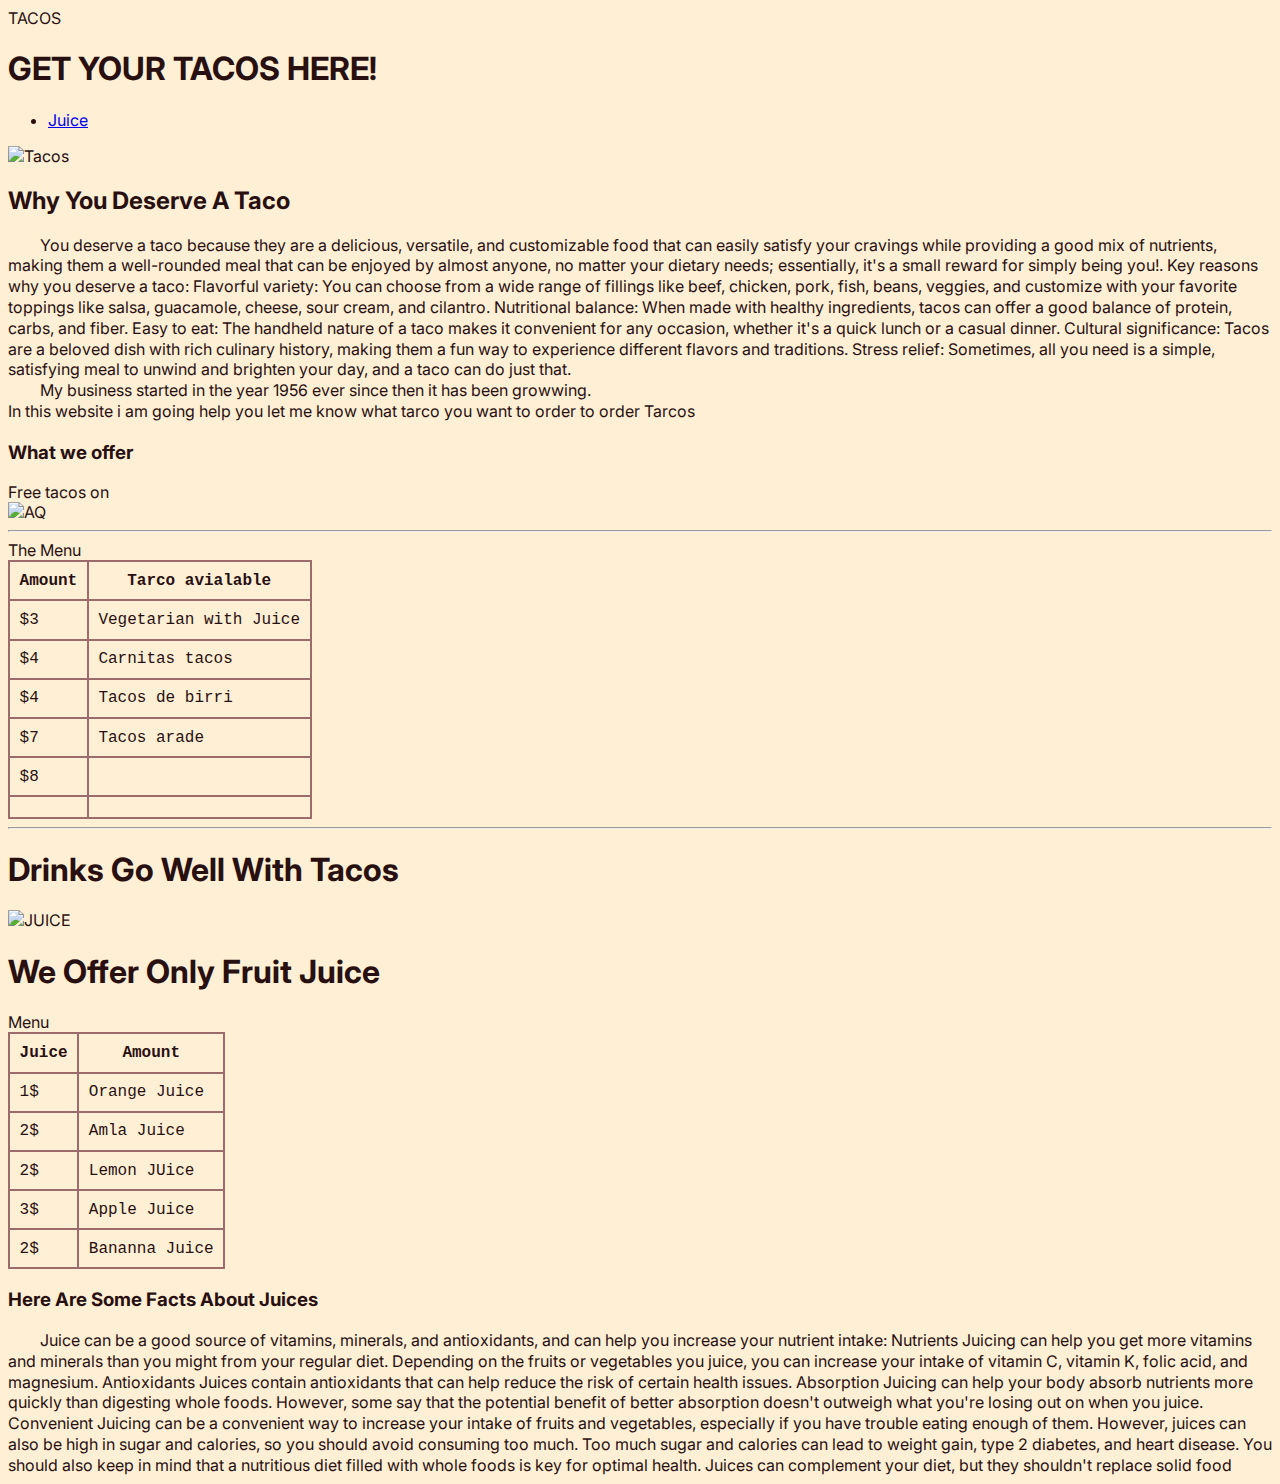
==== html/drinks.html @ b3571b29 "new git" ====
<!DOCTYPE html>
<html lang="en">
  <head>
    <meta charset="UTF--8" />
    <meta name="authur" content="Nene Tei" />
    <meta name="description" content="contains everything about my business" />
    <link rel="icon" href="images(1).png" type="image/x-icon" />
    <link rel="stylesheet" href="css/style.css" type="text/css" />
    <tittle>TACOS</tittle>
  </head>
  <main>
  
    <h1>GET YOUR TACOS HERE!</h1>
    <nav>
      <ul>
        <li>
          <a href="#Juice">Juice</a>
          
        </li>
        
      </ul>
    </nav>

    <img src="images (1).png" alt="Tacos" width="500" />

    <h2>Why You Deserve A Taco</h2>
    <p>You deserve a taco because they are a delicious, versatile, and customizable food that can easily satisfy your cravings while providing a good mix of nutrients, making them a well-rounded meal that can be enjoyed by almost anyone, no matter your dietary needs; essentially, it's a small reward for simply being you!. 
      Key reasons why you deserve a taco:
      Flavorful variety:
      You can choose from a wide range of fillings like beef, chicken, pork, fish, beans, veggies, and customize with your favorite toppings like salsa, guacamole, cheese, sour cream, and cilantro. 
      Nutritional balance:
      When made with healthy ingredients, tacos can offer a good balance of protein, carbs, and fiber. 
      Easy to eat:
      The handheld nature of a taco makes it convenient for any occasion, whether it's a quick lunch or a casual dinner. 
      Cultural significance:
      Tacos are a beloved dish with rich culinary history, making them a fun way to experience different flavors and traditions. 
      Stress relief:
      Sometimes, all you need is a simple, satisfying meal to unwind and brighten your day, and a taco can do just that. </p>
    <article id="About"></article>

    <p>
      My business started in the year 1956 ever since then it has been growwing.
      <br />
      In this website i am going help you let me know what tarco you want to
      order to order Tarcos
    </p>

    <h3>What we offer</h3>
    <figcaption>Free tacos on</figcaption>

    <img src="download (1).png" alt="AQ" />

    <hr />
    <table>
      <figcaption>The Menu</figcaption>

      <th>Amount</th>
      <th>Tarco avialable</th>
      <tr>
        <td>$3</td>
        <td>Vegetarian with Juice</td>
      </tr>

      <tr>
        <td>$4</td>
        <td>Carnitas tacos</td>
      </tr>

      <tr>
        <td>$4</td>
        <td>Tacos de birri</td>
      </tr>

      <tr>
        <td>$7</td>
        <td>Tacos arade</td>
      </tr>
      <tr>
        <td>$8</td>
        <td></td>
      </tr>

      <tr>
        <td></td>
        <td></td>
      </tr>
    </table>
    <hr>
    <body>
      <h1>Drinks Go Well With Tacos</h1>

      <article id="Juice">
        <img src="download (2).png" alt="JUICE" />
        <h1>We Offer Only Fruit Juice</h1>
        <figcaption>Menu</figcaption>
        <table>
          <th>Juice</th>
          <th>Amount</th>
          <tr>
            <td>1$</td>
            <td>Orange Juice</td>
          </tr>
          
          <tr>
            <td>2$</td>
            <td>Amla Juice</td>
          </tr>
          <tr>
            <td>2$</td>
            <td>Lemon JUice</td>
          </tr>
          <tr>
            <td>3$</td>
            <td>Apple Juice</td>
          </tr>
          <tr>
            <td>2$</td>
            <td>Bananna Juice</td>
          </tr>
        </table>

        <h3>Here Are Some Facts About Juices </h3>
        <p>Juice can be a good source of vitamins, minerals, and antioxidants, and can help you increase your nutrient intake: 
          Nutrients
          Juicing can help you get more vitamins and minerals than you might from your regular diet. Depending on the fruits or vegetables you juice, you can increase your intake of vitamin C, vitamin K, folic acid, and magnesium. 
          Antioxidants
          Juices contain antioxidants that can help reduce the risk of certain health issues. 
          Absorption
          Juicing can help your body absorb nutrients more quickly than digesting whole foods. However, some say that the potential benefit of better absorption doesn't outweigh what you're losing out on when you juice. 
          Convenient
          Juicing can be a convenient way to increase your intake of fruits and vegetables, especially if you have trouble eating enough of them. 
          However, juices can also be high in sugar and calories, so you should avoid consuming too much. Too much sugar and calories can lead to weight gain, type 2 diabetes, and heart disease. 
          You should also keep in mind that a nutritious diet filled with whole foods is key for optimal health. Juices can complement your diet, but they shouldn't replace solid food</p>
      </article>
    </body>

    
  </main>
</html>
---- html/css/style.css ----
@import url('https://fonts.googleapis.com/css2?family=Inter:ital,opsz,wght@0,14..32,100..900;1,14..32,100..900&display=swap');



.container{
    width: 400px;
    margin: auto;
    font-size: 1rem;

}


html{scroll-behavior: smooth;}



/* #movies2{
    display: flex;
    justify-content: baseline;
}

#movies1{
    display: flex;
    justify-content: baseline;
}
  
  */





html {
    
    font-family: "Inter", serif;
    font-optical-sizing: auto;
    
    font-style: normal;
    
}

p {
    margin: 0;
    padding: 0;
    box-sizing: border-box;
    text-indent: 2em;
    line-height: 1.3;

}


body {
    background: #ffefd5;
    color: #291010;
}

h4{
    padding: 0rem;
}
table,tr,th,td,caption{
    border: 2px solid #9c6c6c;
    font-family: 'Courier New', Courier,monospaces;
    border-collapse: collapse;
    padding:0.6rem;
}


fieldset{
    background-color: snow;

}


#first{
    background-color: snow;
    border: 0.25px solid;
    padding: 0.5rem;
    font-style: italic;
    border-width: 0.5rem;
}
.Eiffle{
    background-color: snow;
    border: 0.5px solid;
    padding: 0rem;
    font-style: italic; 
    border-width: 0.5rem;
 } 

#movies{
    column-count: auto;
    position: relative;
    background-image: url(download.jpg);
}



nav{
    position: sticky;
   
    
}
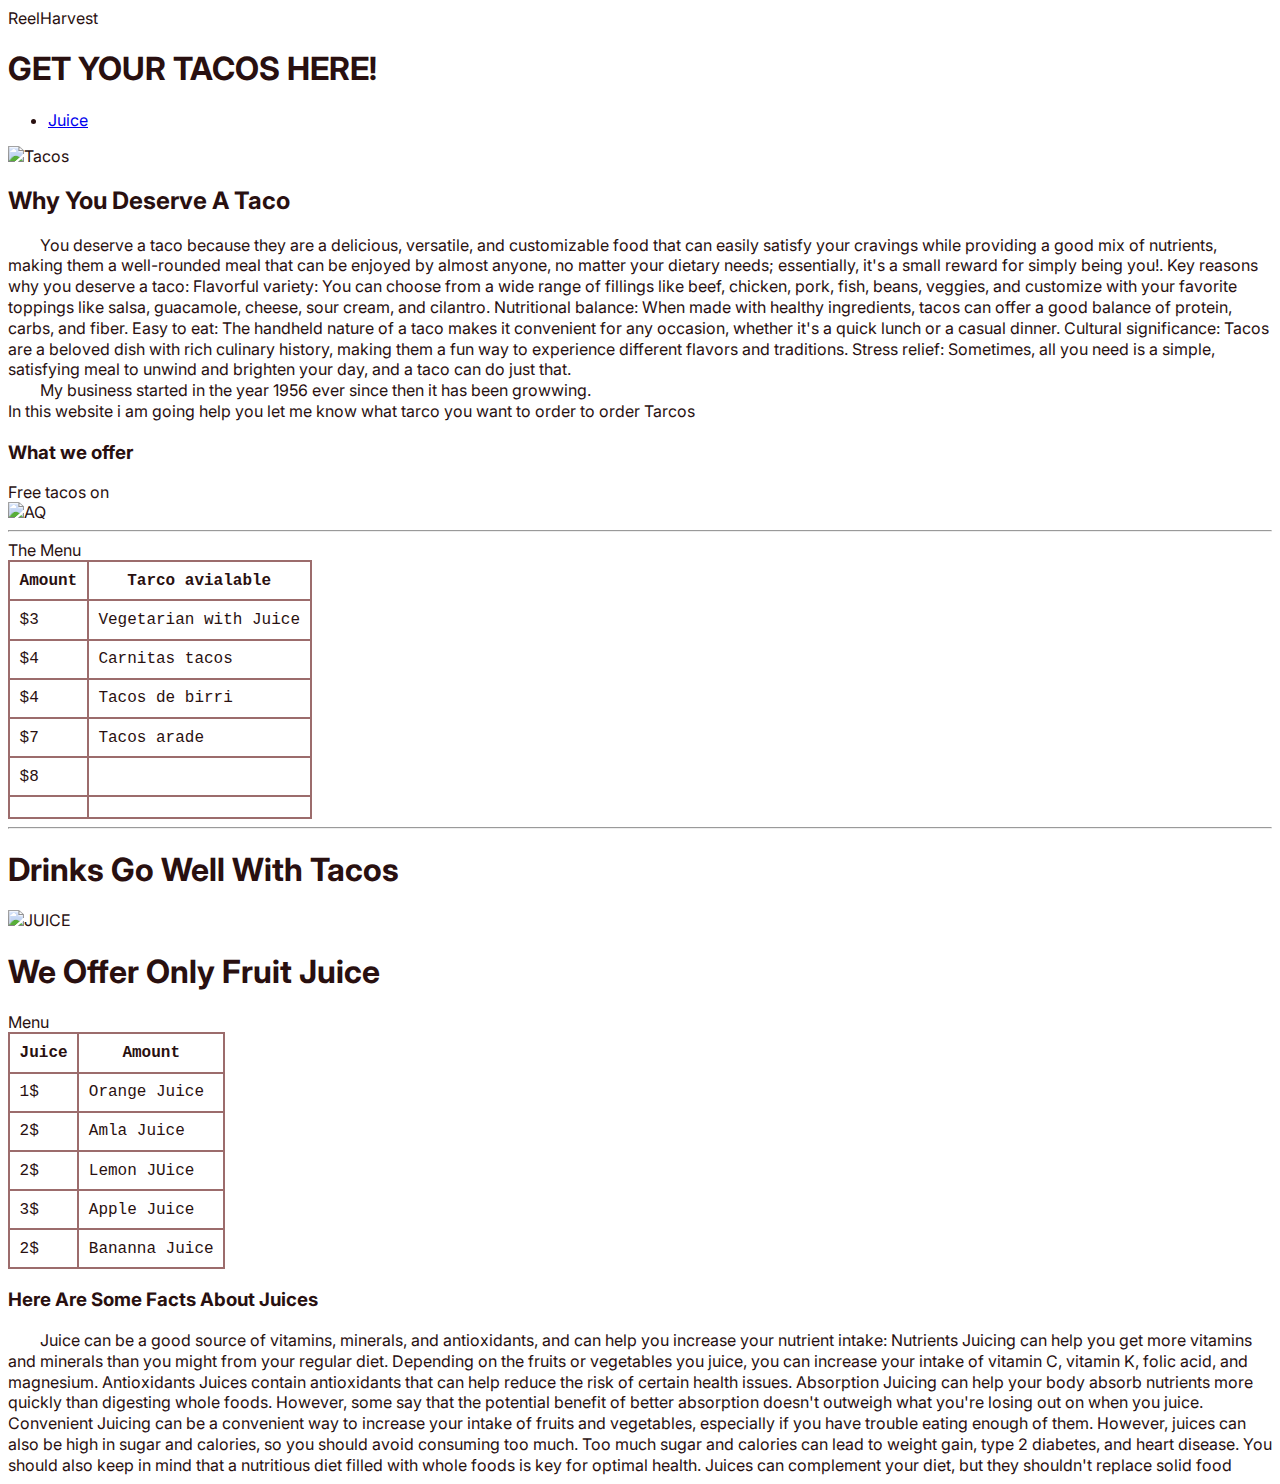
==== commit d42e9a13: "till" ====
--- a/html/drinks.html
+++ b/html/drinks.html
@@ -4,9 +4,11 @@
     <meta charset="UTF--8" />
     <meta name="authur" content="Nene Tei" />
     <meta name="description" content="contains everything about my business" />
+    <tittle>ReelHarvest</tittle>
+
     <link rel="icon" href="images(1).png" type="image/x-icon" />
     <link rel="stylesheet" href="css/style.css" type="text/css" />
-    <tittle>TACOS</tittle>
+    
   </head>
   <main>
   
--- a/html/css/style.css
+++ b/html/css/style.css
@@ -1,9 +1,8 @@
-
 @import url('https://fonts.googleapis.com/css2?family=Inter:ital,opsz,wght@0,14..32,100..900;1,14..32,100..900&display=swap');
 
 
 
-.container{
+.container {
     width: 400px;
     margin: auto;
     font-size: 1rem;
@@ -11,7 +10,16 @@
 }
 
 
-html{scroll-behavior: smooth;}
+
+
+
+#money img {
+    width: 100%;
+    height: auto;
+    min-width: 50px;
+    border: 5px double gray;
+    border-radius: 50%;
+}
 
 
 
@@ -32,12 +40,12 @@
 
 
 html {
-    
+
     font-family: "Inter", serif;
     font-optical-sizing: auto;
-    
+
     font-style: normal;
-    
+
 }
 
 p {
@@ -51,56 +59,59 @@
 
 
 body {
-    background: #ffefd5;
+
     color: #291010;
 }
 
-h4{
+h4 {
     padding: 0rem;
 }
-table,tr,th,td,caption{
+
+table,
+tr,
+th,
+td,
+caption {
     border: 2px solid #9c6c6c;
-    font-family: 'Courier New', Courier,monospaces;
+    font-family: 'Courier New', Courier, monospaces;
     border-collapse: collapse;
-    padding:0.6rem;
+    padding: 0.6rem;
 }
 
 
-fieldset{
+fieldset {
     background-color: snow;
 
 }
 
 
-#first{
+#first {
     background-color: snow;
     border: 0.25px solid;
     padding: 0.5rem;
     font-style: italic;
     border-width: 0.5rem;
 }
-.Eiffle{
+
+.Eiffle {
     background-color: snow;
     border: 0.5px solid;
     padding: 0rem;
-    font-style: italic; 
+    font-style: italic;
     border-width: 0.5rem;
- } 
+}
 
-#movies{
+#movies {
     column-count: auto;
     position: relative;
-    background-image: url(download.jpg);
+    background-image: url('../image/wall.jpeg');
+    background-size: cover;
 }
 
 
 
-nav{
+nav {
     position: sticky;
-   
-    
-}
 
 
-
-
+}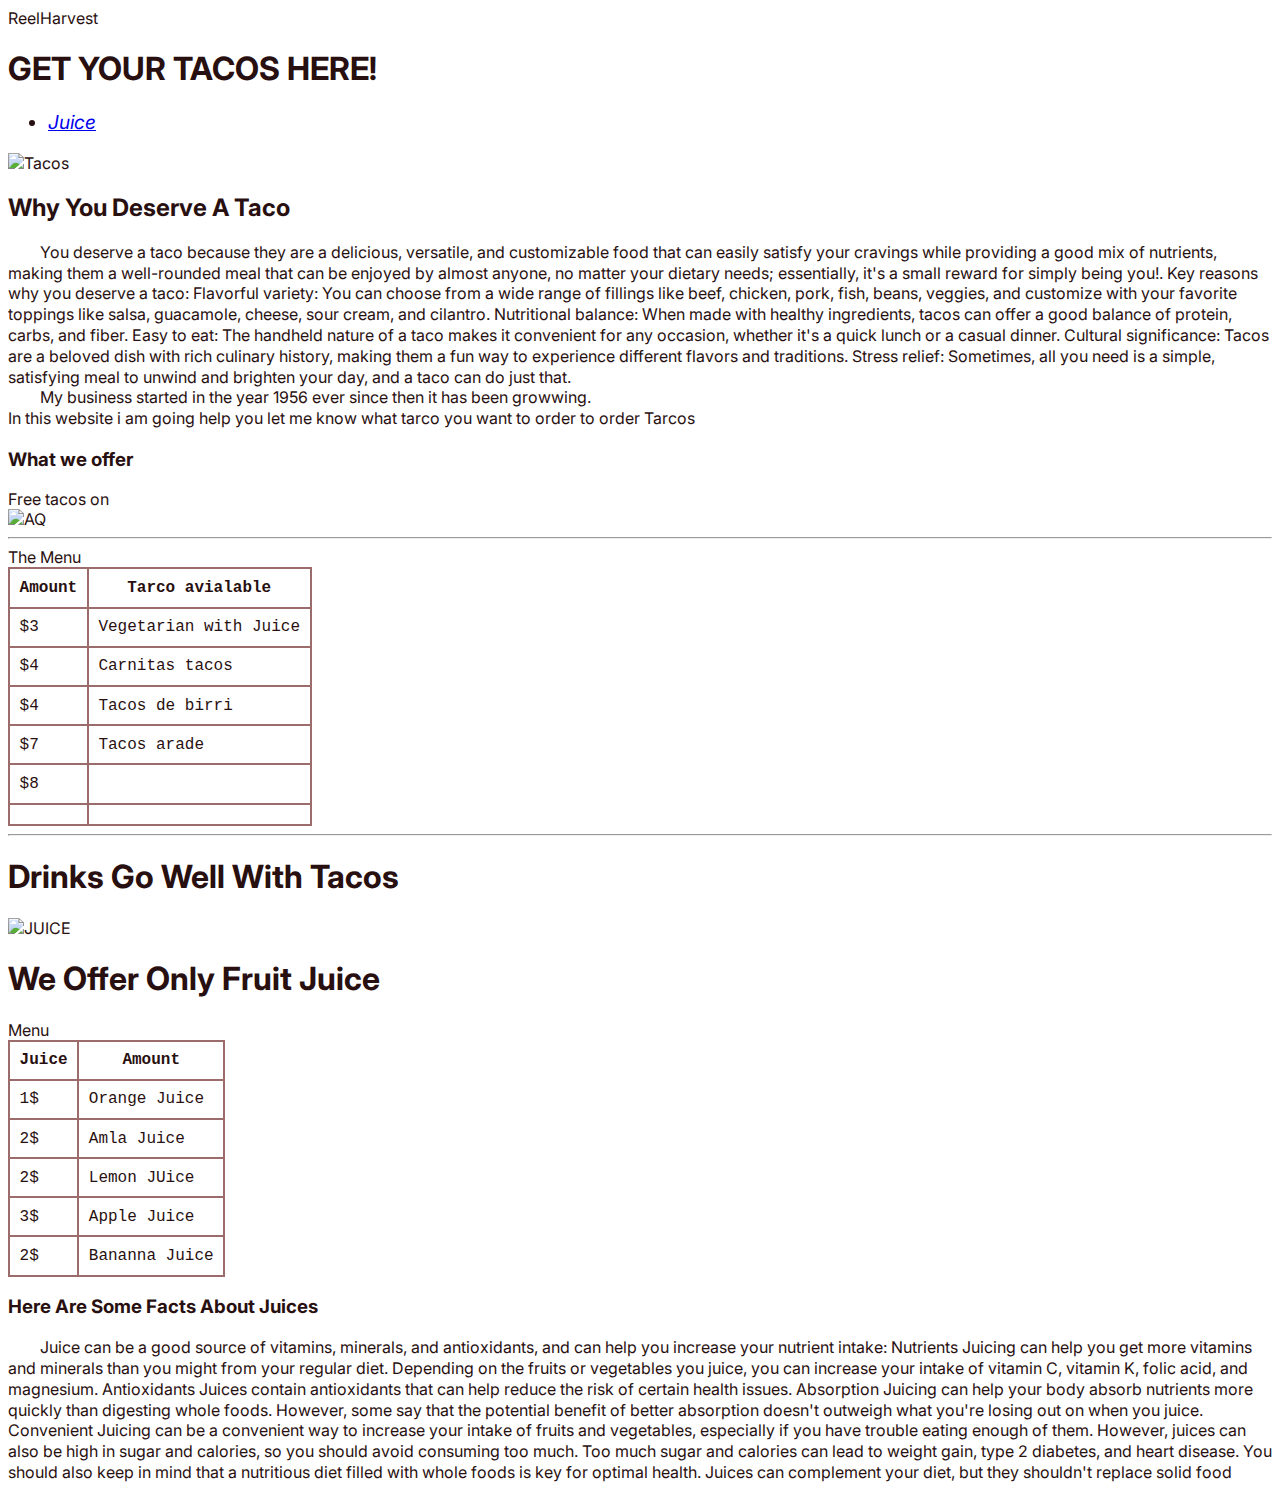
==== commit 24758eb8: "changes in nav" ====
--- a/html/drinks.html
+++ b/html/drinks.html
@@ -1,141 +1,155 @@
 <!DOCTYPE html>
 <html lang="en">
-  <head>
-    <meta charset="UTF--8" />
-    <meta name="authur" content="Nene Tei" />
-    <meta name="description" content="contains everything about my business" />
-    <tittle>ReelHarvest</tittle>
 
-    <link rel="icon" href="images(1).png" type="image/x-icon" />
-    <link rel="stylesheet" href="css/style.css" type="text/css" />
-    
-  </head>
-  <main>
-  
-    <h1>GET YOUR TACOS HERE!</h1>
-    <nav>
-      <ul>
-        <li>
-          <a href="#Juice">Juice</a>
-          
-        </li>
-        
-      </ul>
-    </nav>
+<head>
+  <meta charset="UTF--8" />
+  <meta name="authur" content="Nene Tei" />
+  <meta name="description" content="contains everything about my business" />
+  <tittle>ReelHarvest</tittle>
 
-    <img src="images (1).png" alt="Tacos" width="500" />
+  <link rel="icon" href="images(1).png" type="image/x-icon" />
+  <link rel="stylesheet" href="css/style.css" type="text/css" />
 
-    <h2>Why You Deserve A Taco</h2>
-    <p>You deserve a taco because they are a delicious, versatile, and customizable food that can easily satisfy your cravings while providing a good mix of nutrients, making them a well-rounded meal that can be enjoyed by almost anyone, no matter your dietary needs; essentially, it's a small reward for simply being you!. 
-      Key reasons why you deserve a taco:
-      Flavorful variety:
-      You can choose from a wide range of fillings like beef, chicken, pork, fish, beans, veggies, and customize with your favorite toppings like salsa, guacamole, cheese, sour cream, and cilantro. 
-      Nutritional balance:
-      When made with healthy ingredients, tacos can offer a good balance of protein, carbs, and fiber. 
-      Easy to eat:
-      The handheld nature of a taco makes it convenient for any occasion, whether it's a quick lunch or a casual dinner. 
-      Cultural significance:
-      Tacos are a beloved dish with rich culinary history, making them a fun way to experience different flavors and traditions. 
-      Stress relief:
-      Sometimes, all you need is a simple, satisfying meal to unwind and brighten your day, and a taco can do just that. </p>
-    <article id="About"></article>
+</head>
+<main>
 
-    <p>
-      My business started in the year 1956 ever since then it has been growwing.
-      <br />
-      In this website i am going help you let me know what tarco you want to
-      order to order Tarcos
-    </p>
+  <h1>GET YOUR TACOS HERE!</h1>
+  <nav>
+    <ul>
+      <li>
+        <a href="#Juice">Juice</a>
 
-    <h3>What we offer</h3>
-    <figcaption>Free tacos on</figcaption>
+      </li>
 
-    <img src="download (1).png" alt="AQ" />
+    </ul>
+  </nav>
 
-    <hr />
-    <table>
-      <figcaption>The Menu</figcaption>
+  <img src="images (1).png" alt="Tacos" width="500" />
 
-      <th>Amount</th>
-      <th>Tarco avialable</th>
-      <tr>
-        <td>$3</td>
-        <td>Vegetarian with Juice</td>
-      </tr>
+  <h2>Why You Deserve A Taco</h2>
+  <p>You deserve a taco because they are a delicious, versatile, and customizable food that can easily satisfy your
+    cravings while providing a good mix of nutrients, making them a well-rounded meal that can be enjoyed by almost
+    anyone, no matter your dietary needs; essentially, it's a small reward for simply being you!.
+    Key reasons why you deserve a taco:
+    Flavorful variety:
+    You can choose from a wide range of fillings like beef, chicken, pork, fish, beans, veggies, and customize with your
+    favorite toppings like salsa, guacamole, cheese, sour cream, and cilantro.
+    Nutritional balance:
+    When made with healthy ingredients, tacos can offer a good balance of protein, carbs, and fiber.
+    Easy to eat:
+    The handheld nature of a taco makes it convenient for any occasion, whether it's a quick lunch or a casual dinner.
+    Cultural significance:
+    Tacos are a beloved dish with rich culinary history, making them a fun way to experience different flavors and
+    traditions.
+    Stress relief:
+    Sometimes, all you need is a simple, satisfying meal to unwind and brighten your day, and a taco can do just that.
+  </p>
+  <article id="About"></article>
 
-      <tr>
-        <td>$4</td>
-        <td>Carnitas tacos</td>
-      </tr>
+  <p>
+    My business started in the year 1956 ever since then it has been growwing.
+    <br />
+    In this website i am going help you let me know what tarco you want to
+    order to order Tarcos
+  </p>
 
-      <tr>
-        <td>$4</td>
-        <td>Tacos de birri</td>
-      </tr>
+  <h3>What we offer</h3>
+  <figcaption>Free tacos on</figcaption>
 
-      <tr>
-        <td>$7</td>
-        <td>Tacos arade</td>
-      </tr>
-      <tr>
-        <td>$8</td>
-        <td></td>
-      </tr>
+  <img src="download (1).png" alt="AQ" />
 
-      <tr>
-        <td></td>
-        <td></td>
-      </tr>
-    </table>
-    <hr>
-    <body>
-      <h1>Drinks Go Well With Tacos</h1>
+  <hr />
+  <table>
+    <figcaption>The Menu</figcaption>
 
-      <article id="Juice">
-        <img src="download (2).png" alt="JUICE" />
-        <h1>We Offer Only Fruit Juice</h1>
-        <figcaption>Menu</figcaption>
-        <table>
-          <th>Juice</th>
-          <th>Amount</th>
-          <tr>
-            <td>1$</td>
-            <td>Orange Juice</td>
-          </tr>
-          
-          <tr>
-            <td>2$</td>
-            <td>Amla Juice</td>
-          </tr>
-          <tr>
-            <td>2$</td>
-            <td>Lemon JUice</td>
-          </tr>
-          <tr>
-            <td>3$</td>
-            <td>Apple Juice</td>
-          </tr>
-          <tr>
-            <td>2$</td>
-            <td>Bananna Juice</td>
-          </tr>
-        </table>
+    <th>Amount</th>
+    <th>Tarco avialable</th>
+    <tr>
+      <td>$3</td>
+      <td>Vegetarian with Juice</td>
+    </tr>
 
-        <h3>Here Are Some Facts About Juices </h3>
-        <p>Juice can be a good source of vitamins, minerals, and antioxidants, and can help you increase your nutrient intake: 
-          Nutrients
-          Juicing can help you get more vitamins and minerals than you might from your regular diet. Depending on the fruits or vegetables you juice, you can increase your intake of vitamin C, vitamin K, folic acid, and magnesium. 
-          Antioxidants
-          Juices contain antioxidants that can help reduce the risk of certain health issues. 
-          Absorption
-          Juicing can help your body absorb nutrients more quickly than digesting whole foods. However, some say that the potential benefit of better absorption doesn't outweigh what you're losing out on when you juice. 
-          Convenient
-          Juicing can be a convenient way to increase your intake of fruits and vegetables, especially if you have trouble eating enough of them. 
-          However, juices can also be high in sugar and calories, so you should avoid consuming too much. Too much sugar and calories can lead to weight gain, type 2 diabetes, and heart disease. 
-          You should also keep in mind that a nutritious diet filled with whole foods is key for optimal health. Juices can complement your diet, but they shouldn't replace solid food</p>
-      </article>
-    </body>
+    <tr>
+      <td>$4</td>
+      <td>Carnitas tacos</td>
+    </tr>
 
-    
-  </main>
-</html>
+    <tr>
+      <td>$4</td>
+      <td>Tacos de birri</td>
+    </tr>
+
+    <tr>
+      <td>$7</td>
+      <td>Tacos arade</td>
+    </tr>
+    <tr>
+      <td>$8</td>
+      <td></td>
+    </tr>
+
+    <tr>
+      <td></td>
+      <td></td>
+    </tr>
+  </table>
+  <hr>
+
+  <body>
+    <h1>Drinks Go Well With Tacos</h1>
+
+    <article id="Juice">
+      <img src="download (2).png" alt="JUICE" />
+      <h1>We Offer Only Fruit Juice</h1>
+      <figcaption>Menu</figcaption>
+      <table>
+        <th>Juice</th>
+        <th>Amount</th>
+        <tr>
+          <td>1$</td>
+          <td>Orange Juice</td>
+        </tr>
+
+        <tr>
+          <td>2$</td>
+          <td>Amla Juice</td>
+        </tr>
+        <tr>
+          <td>2$</td>
+          <td>Lemon JUice</td>
+        </tr>
+        <tr>
+          <td>3$</td>
+          <td>Apple Juice</td>
+        </tr>
+        <tr>
+          <td>2$</td>
+          <td>Bananna Juice</td>
+        </tr>
+      </table>
+
+      <h3>Here Are Some Facts About Juices </h3>
+      <p>Juice can be a good source of vitamins, minerals, and antioxidants, and can help you increase your nutrient
+        intake:
+        Nutrients
+        Juicing can help you get more vitamins and minerals than you might from your regular diet. Depending on the
+        fruits or vegetables you juice, you can increase your intake of vitamin C, vitamin K, folic acid, and magnesium.
+        Antioxidants
+        Juices contain antioxidants that can help reduce the risk of certain health issues.
+        Absorption
+        Juicing can help your body absorb nutrients more quickly than digesting whole foods. However, some say that the
+        potential benefit of better absorption doesn't outweigh what you're losing out on when you juice.
+        Convenient
+        Juicing can be a convenient way to increase your intake of fruits and vegetables, especially if you have trouble
+        eating enough of them.
+        However, juices can also be high in sugar and calories, so you should avoid consuming too much. Too much sugar
+        and calories can lead to weight gain, type 2 diabetes, and heart disease.
+        You should also keep in mind that a nutritious diet filled with whole foods is key for optimal health. Juices
+        can complement your diet, but they shouldn't replace solid food</p>
+    </article>
+  </body>
+
+
+</main>
+
+</html>--- a/html/css/style.css
+++ b/html/css/style.css
@@ -111,7 +111,8 @@
 
 
 nav {
-    position: sticky;
 
-
+    top: 1px;
+    font-size: larger;
+    font-style: italic;
 }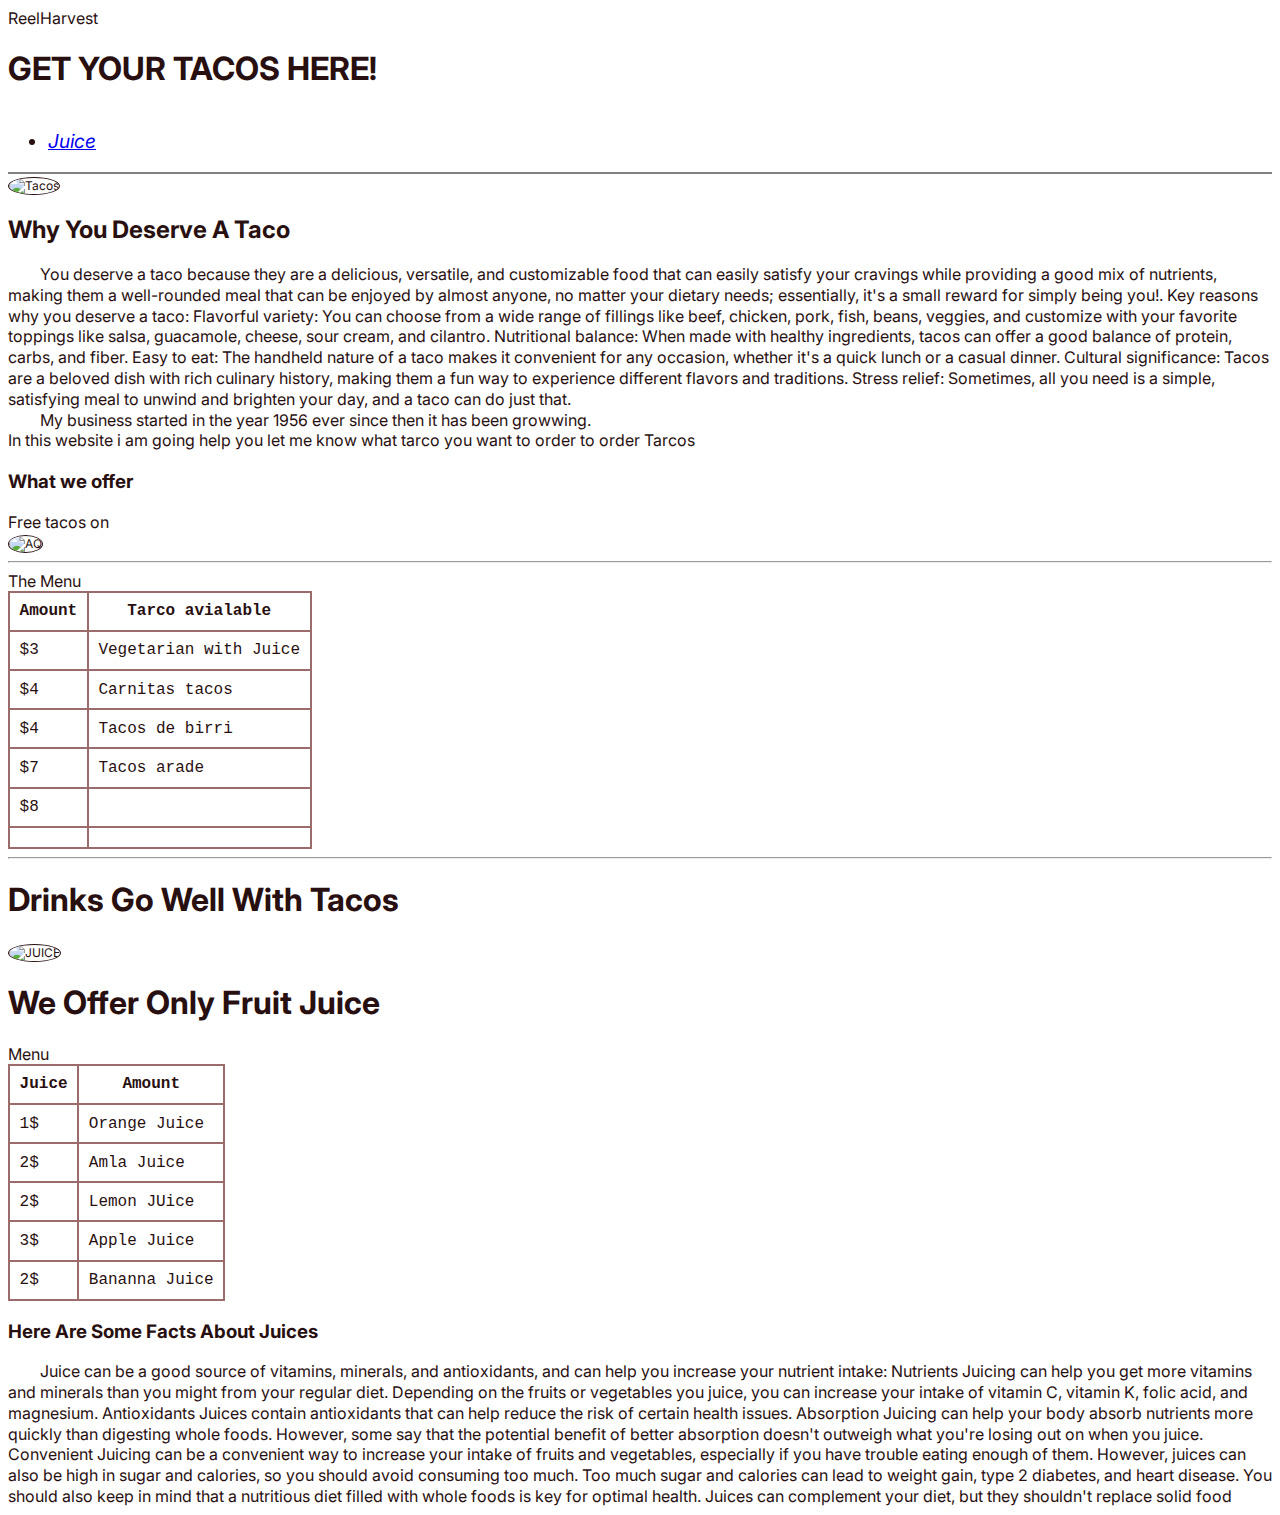
==== commit 85c84fb5: "sponsores" ====
--- a/html/drinks.html
+++ b/html/drinks.html
@@ -12,7 +12,7 @@
 
 </head>
 <main>
-
+<!-- <p></p> -->
   <h1>GET YOUR TACOS HERE!</h1>
   <nav>
     <ul>
--- a/html/css/style.css
+++ b/html/css/style.css
@@ -8,8 +8,55 @@
     font-size: 1rem;
 
 }
+/* d */
+/* header,
+footer {
+    position: sticky;
+    background-color: #9c6c6c;
+    color: aquamarine;
+    text-align: center;
+} */
+
+/* header,main,footer,nav{
+    display: grid;
+    place-content: center;
+    grid-template-columns: 100%;
+    text-align: center;
+
+} */
 
 
+nav {
+    /* background-color: black; */
+    padding: o.5rem;
+    border-bottom: 2px solid gray;
+    justify-content: space-evenly;
+    align-content: end;
+}
+
+header {
+    top: 0;
+}
+
+#sponsors {
+    background-color: snow;
+    border: 0.5px solid;
+    padding: 0rem;
+    font-style: italic;
+    border-width: 0.5rem;
+
+
+
+}
+
+img {
+    border-radius: 50%;
+    border: 1px;
+    border-style: solid;
+    font-size: 12px;
+   
+
+}
 
 
 
@@ -19,6 +66,14 @@
     min-width: 50px;
     border: 5px double gray;
     border-radius: 50%;
+}
+
+#spons {
+    background-color: rgb(146, 18, 18);
+    border: 1.5px solid;
+    padding: 1rem;
+    font-style: italic;
+    border-width: 0.5rem;
 }
 
 
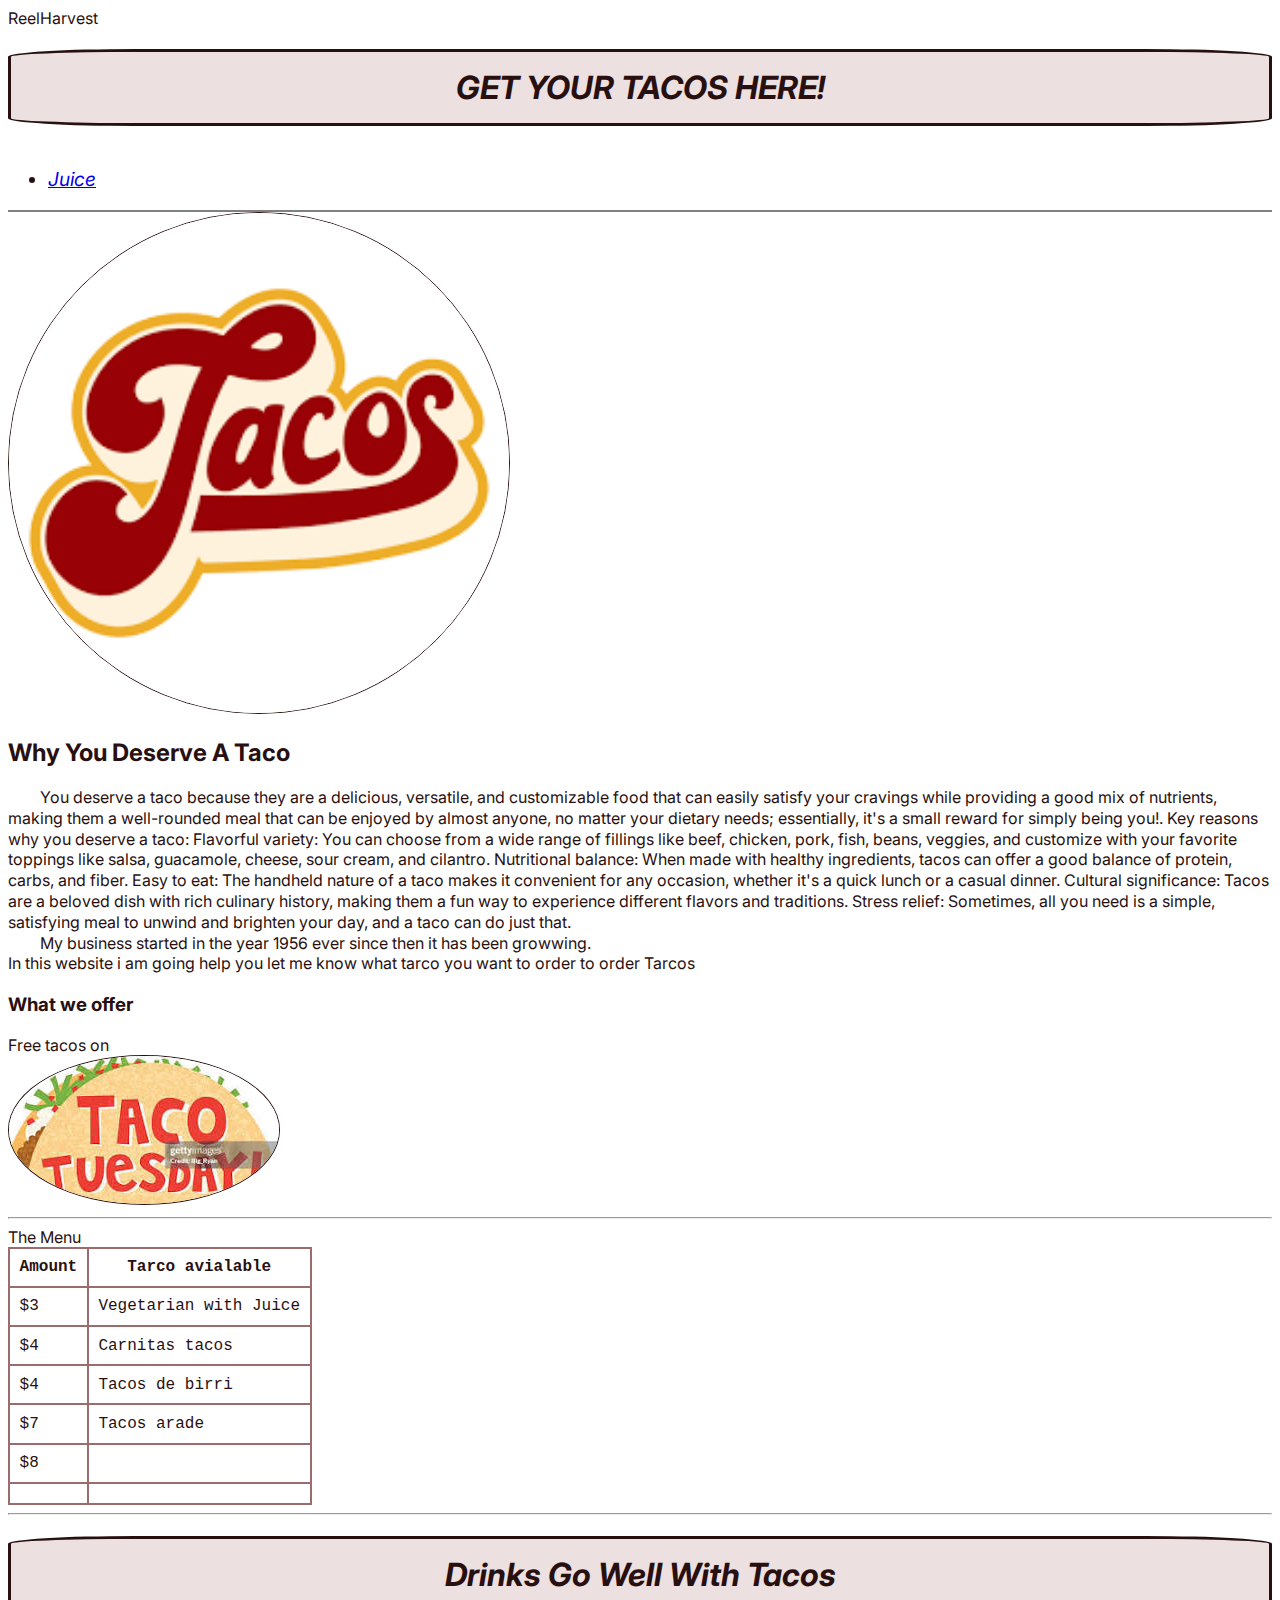
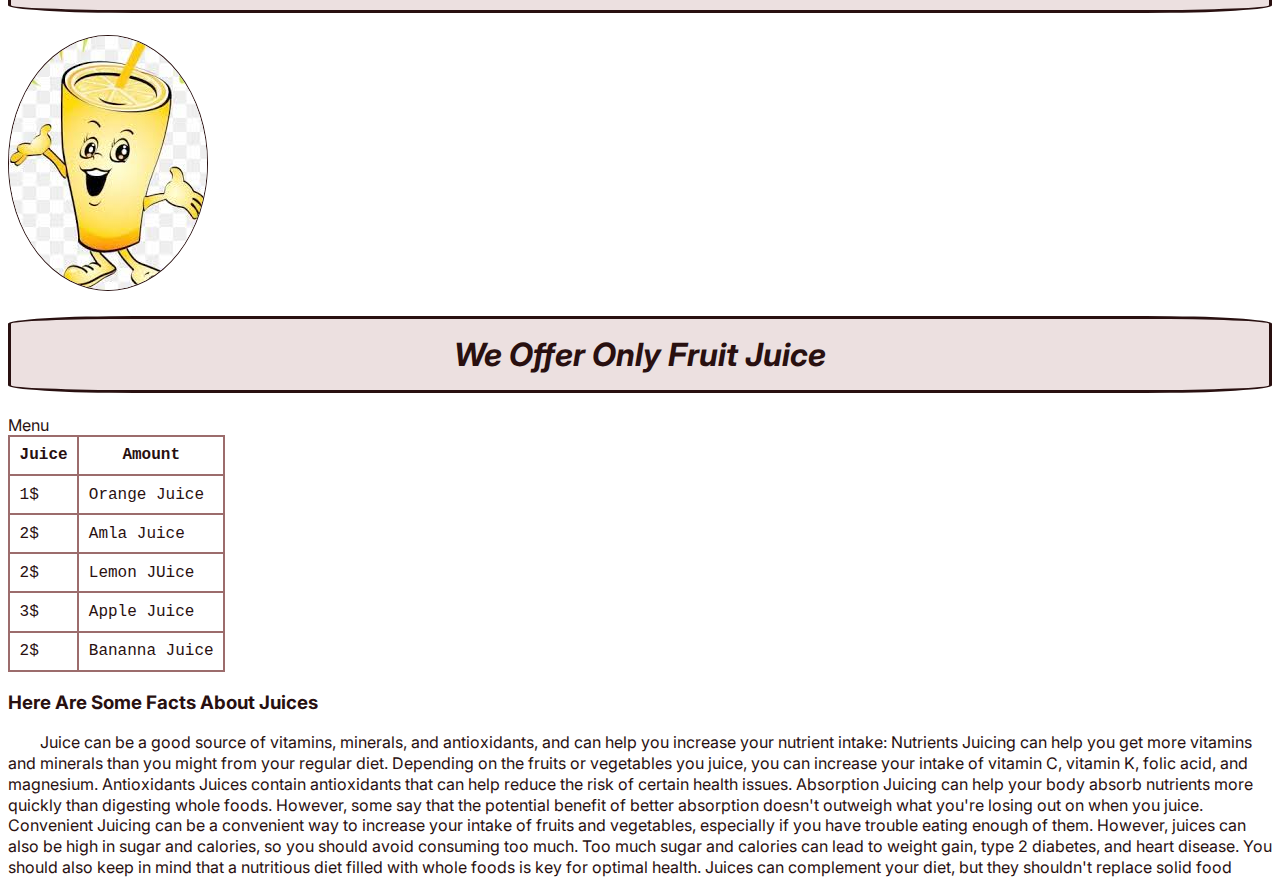
==== commit ea1d32d8: "adding more style" ====
--- a/html/drinks.html
+++ b/html/drinks.html
@@ -12,7 +12,7 @@
 
 </head>
 <main>
-<!-- <p></p> -->
+
   <h1>GET YOUR TACOS HERE!</h1>
   <nav>
     <ul>
--- a/html/css/style.css
+++ b/html/css/style.css
@@ -8,7 +8,22 @@
     font-size: 1rem;
 
 }
-/* d */
+
+h1 {
+    background-color: rgb(236, 224, 224);
+    border-radius: 10%;
+    border: 0.5px solid ;
+    padding: 1rem;
+    text-align: center;
+    font-style: italic;
+    border-width: 1mm;
+}
+
+.Eiffle img{
+    border-radius: 10%;
+}
+
+
 /* header,
 footer {
     position: sticky;
@@ -118,9 +133,7 @@
     color: #291010;
 }
 
-h4 {
-    padding: 0rem;
-}
+
 
 table,
 tr,
@@ -159,7 +172,7 @@
 #movies {
     column-count: auto;
     position: relative;
-    background-image: url('../image/wall.jpeg');
+    background-image: url('../image/bg.jpeg ');
     background-size: cover;
 }
 
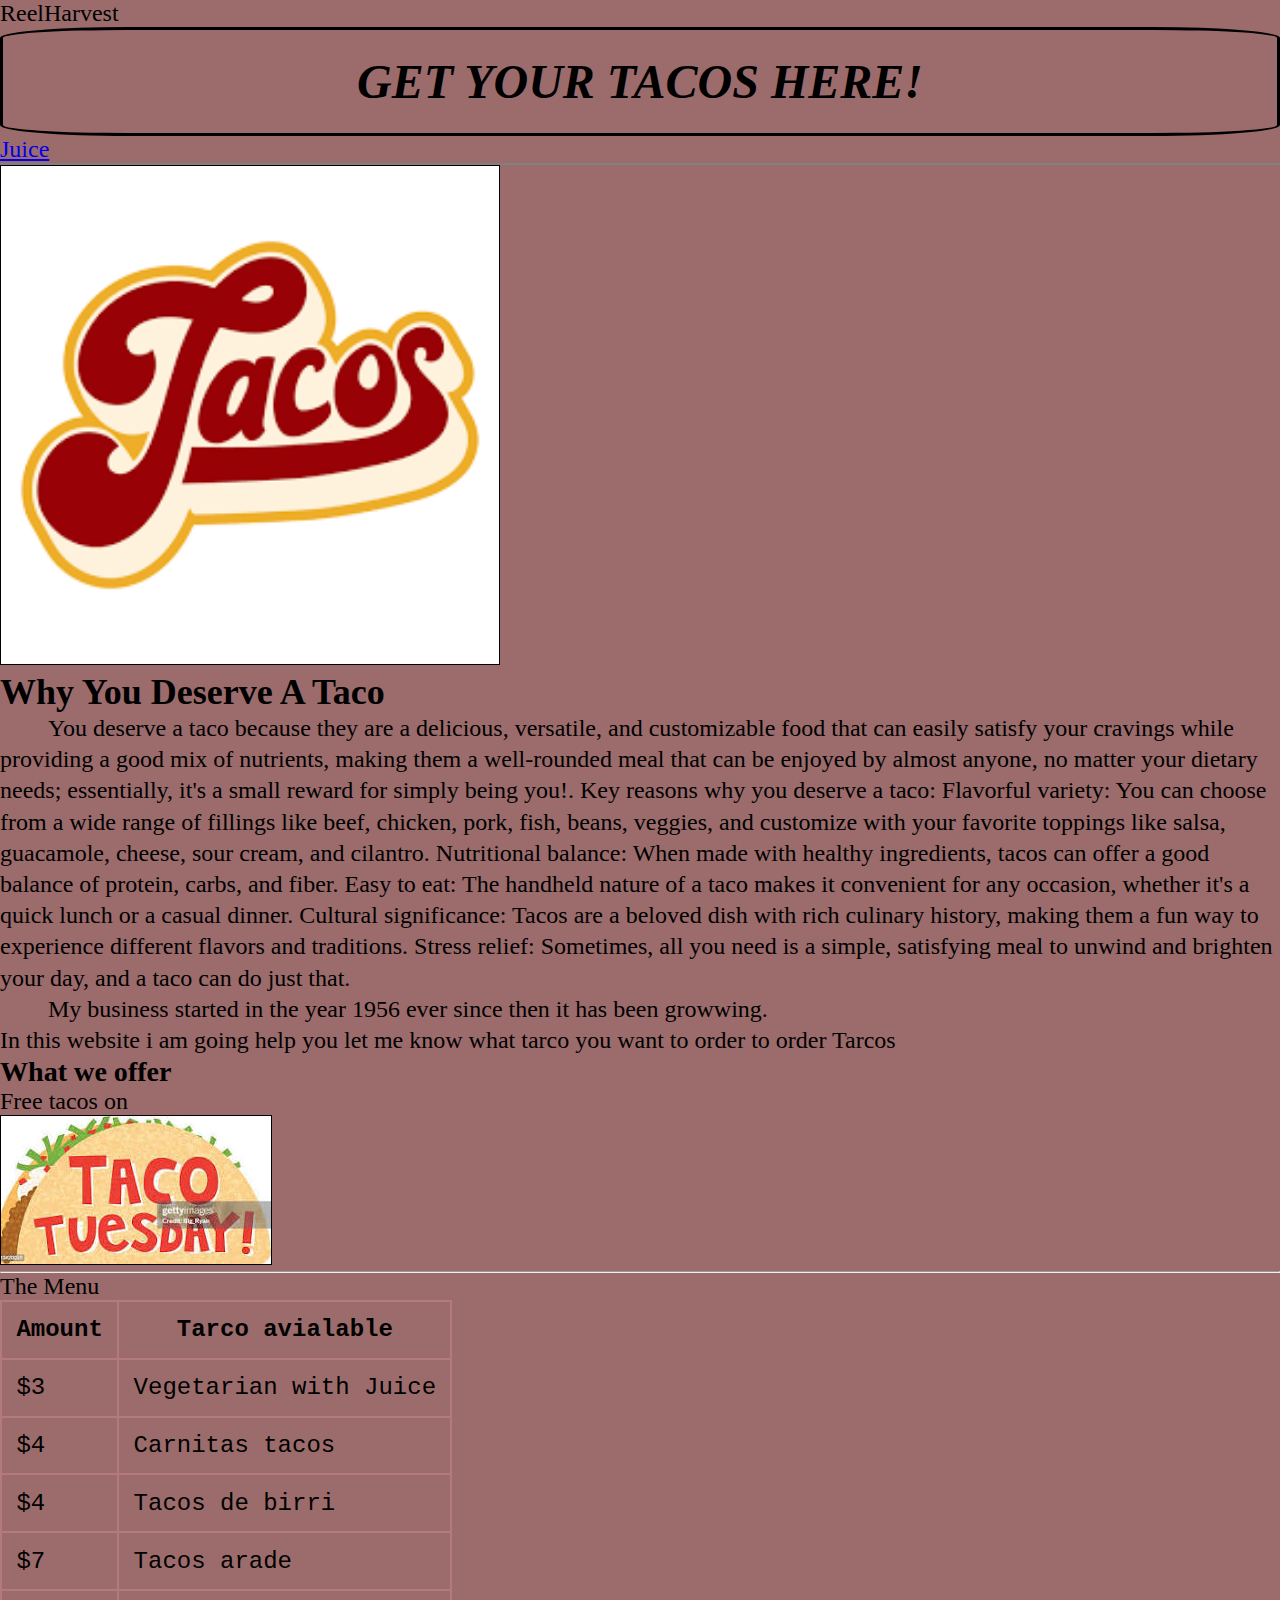
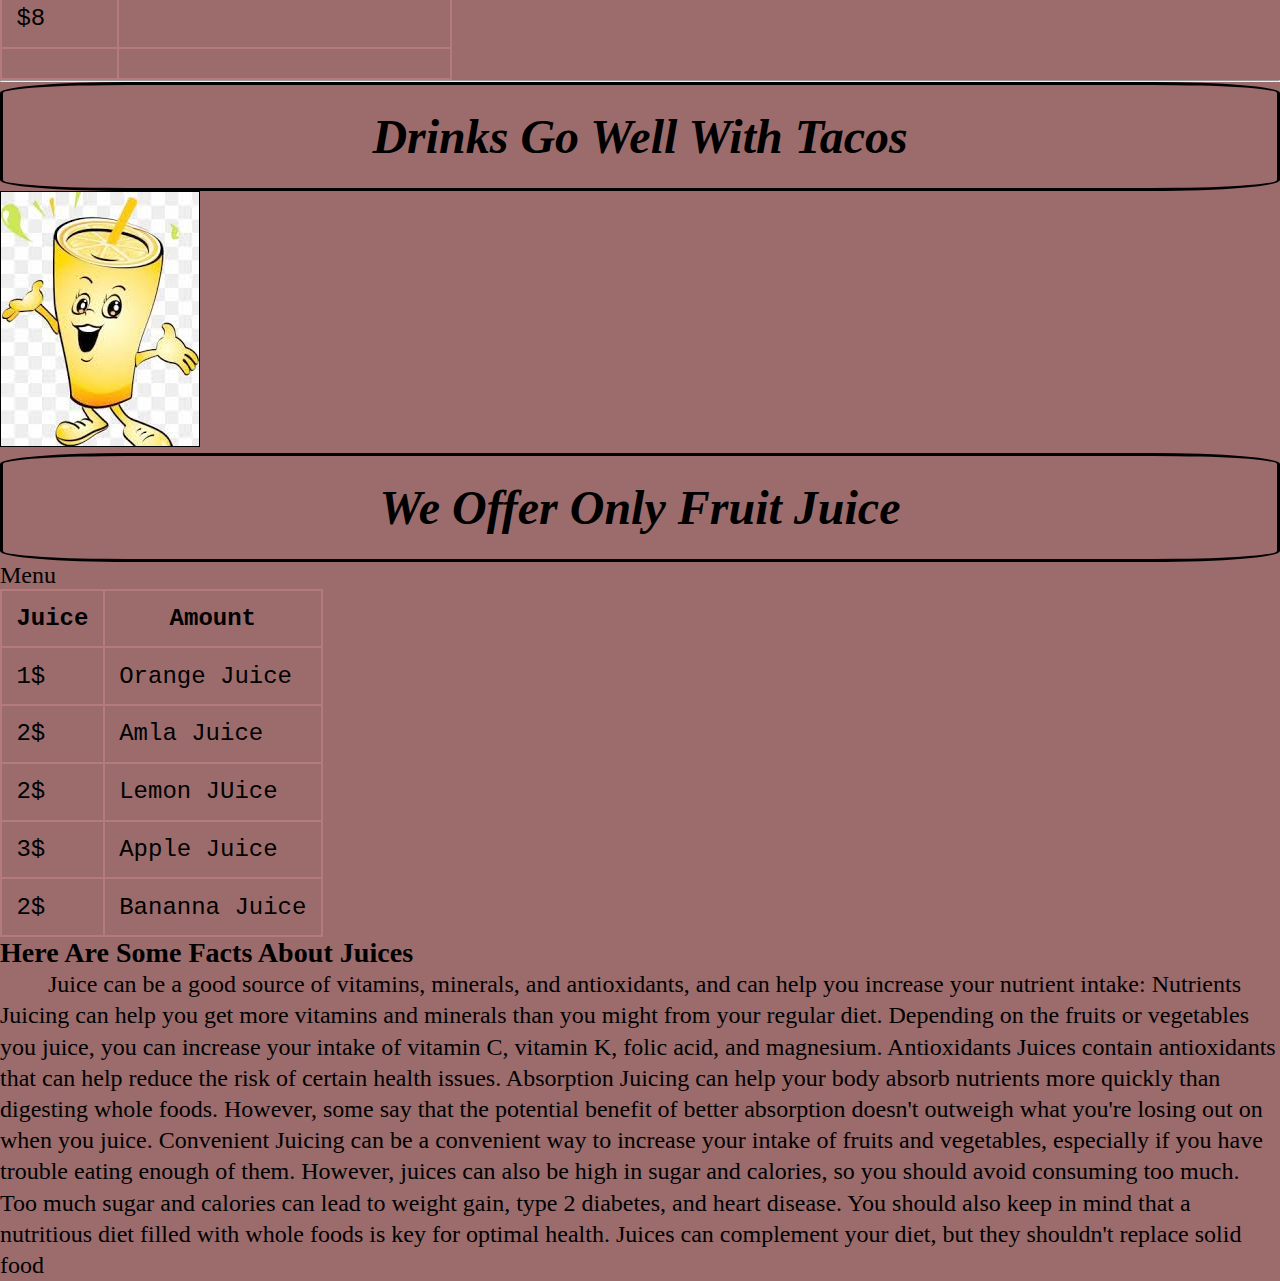
==== commit ae0747da: "adding a new file for a pop up menu" ====
--- a/html/drinks.html
+++ b/html/drinks.html
@@ -11,6 +11,9 @@
   <link rel="stylesheet" href="css/style.css" type="text/css" />
 
 </head>
+<body id="Tarcos">
+  
+
 <main>
 
   <h1>GET YOUR TACOS HERE!</h1>
@@ -95,7 +98,7 @@
   </table>
   <hr>
 
-  <body>
+
     <h1>Drinks Go Well With Tacos</h1>
 
     <article id="Juice">
--- a/html/css/style.css
+++ b/html/css/style.css
@@ -1,4 +1,5 @@
 @import url('https://fonts.googleapis.com/css2?family=Inter:ital,opsz,wght@0,14..32,100..900;1,14..32,100..900&display=swap');
+
 
 
 
@@ -9,17 +10,71 @@
 
 }
 
+:root {
+    --BGCOLOR: #9c6c6c;
+    --DARKCOLOR: #000000;
+    --SHADOW: 0 6px 5px -5px var(var(--DARKCOLOR)) --FONT: "Inter", serif;
+    --BGIMG: background-image: url('../image/Eiffel.jpg ');
+
+
+
+}
+
+
+
+* {
+    margin: 0;
+    padding: 0;
+    box-sizing: border-box;
+
+}
+
+
+html {
+    font-size: 1.5rem;
+    font-family: var(--FONT);
+}
+
+body#Welcome {
+
+    background-color: var(--BGCOLOR);
+
+}
+
+body#Tarcos {
+    background-color: var(--BGCOLOR);
+
+}
+
+body#movies {
+    background-color: var(--BGCOLOR);
+    column-gap: 100cm;
+
+
+}
+
+.grid-container {
+    border: 1px solid black;
+    background-color: mintcream;
+    display: grid;
+    grid-template-columns: auto auto auto;
+    gap: 50px;
+}
+
+
+
 h1 {
-    background-color: rgb(236, 224, 224);
+    background-color: var(--BGCOLOR);
     border-radius: 10%;
-    border: 0.5px solid ;
+    border: 0.5px solid;
     padding: 1rem;
     text-align: center;
     font-style: italic;
     border-width: 1mm;
-}
-
-.Eiffle img{
+    box-shadow: var(--SHADOW);
+}
+
+.Eiffle img {
     border-radius: 10%;
 }
 
@@ -59,17 +114,15 @@
     padding: 0rem;
     font-style: italic;
     border-width: 0.5rem;
-
-
-
+    box-shadow: var(--SHADOW);
 }
 
 img {
-    border-radius: 50%;
+    /* border-radius: 50%; */
     border: 1px;
     border-style: solid;
     font-size: 12px;
-   
+
 
 }
 
@@ -111,7 +164,7 @@
 
 html {
 
-    font-family: "Inter", serif;
+    font-family: var(--FONT);
     font-optical-sizing: auto;
 
     font-style: normal;
@@ -128,10 +181,10 @@
 }
 
 
-body {
+/* body {
 
     color: #291010;
-}
+} */
 
 
 
@@ -140,7 +193,7 @@
 th,
 td,
 caption {
-    border: 2px solid #9c6c6c;
+    border: 2px solid #b37b7b;
     font-family: 'Courier New', Courier, monospaces;
     border-collapse: collapse;
     padding: 0.6rem;
@@ -172,15 +225,78 @@
 #movies {
     column-count: auto;
     position: relative;
-    background-image: url('../image/bg.jpeg ');
-    background-size: cover;
-}
-
-
-
-nav {
-
-    top: 1px;
-    font-size: larger;
-    font-style: italic;
-}+    background-image: var(--BGIMG)
+}
+
+
+
+li :marker {
+    color: red;
+
+}
+
+li:hover {
+    forced-color-adjust: red;
+}
+
+body#description {
+    min-height: 100vh;
+    display: flex;
+    flex-flow: column nowrap;
+}
+
+main.dev {
+    flex-grow: 1;
+    display: flex;
+    flex-flow: column nowrap;
+    justify-content: center;
+    align-items: center;
+    gap: 1rem;
+}
+
+
+div.square {
+    width: 200px;
+    height: 200px;
+    border: 1px solid #000000;
+    display: grid;
+    place-content: center;
+}
+
+div:first-child {
+    background-color: #000000;
+    /* transform: translateX(-50%); */
+
+}
+
+div:nth-child(2) {
+    background-color: blue;
+    /* transform: translateY(-2rem); */
+
+}
+
+/* div:last-child {
+    background-color: red;
+    /* transform: translate(100%,-2rem); */
+
+/* } */
+
+/* div:hover {
+    background-color: aquamarine;
+    transition-property: background-color, transform;
+    /* transition-delay: 2s, 3s;
+    transition-delay: 0.5s; */
+/* transition: all 2s ease-in-out; */
+/* } */
+
+/* div:last-child:hover {
+    transform: rotate(180deg);
+}  */
+*/
+/* .animate{
+    /* animation-name: slide;
+    animation-duration: 5s;
+    animation-timing-function: ease-in-out;
+    animation-delay: 1s;
+    animation-iteration-count: 5;
+    animation-direction: alternate; */